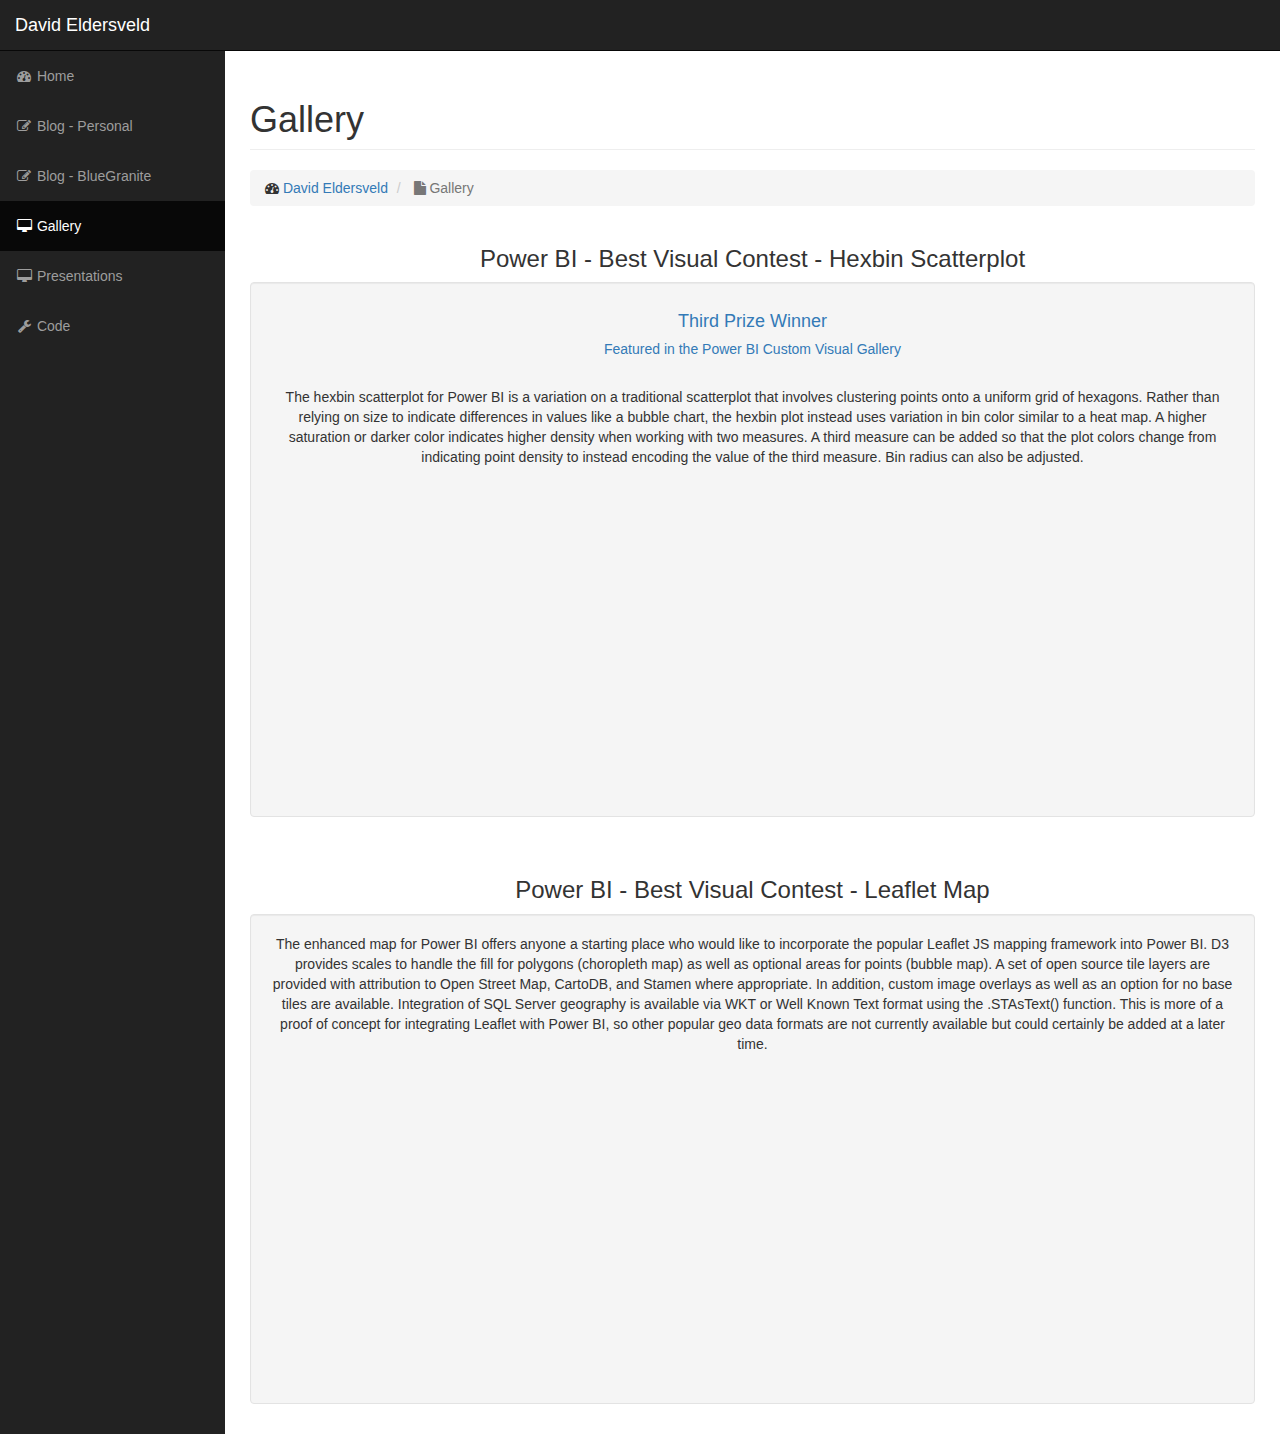
==== gallery.html @ a7c1dbcd "Bootstrap design" ====
<!DOCTYPE html>
<html lang="en">

<head>

    <meta charset="utf-8">
    <meta http-equiv="X-UA-Compatible" content="IE=edge">
    <meta name="viewport" content="width=device-width, initial-scale=1">
    <meta name="description" content="">
    <meta name="author" content="">

    <title>David Eldersveld - dataveld.com</title>

    <!-- Bootstrap Core CSS -->
    <link href="css/bootstrap.min.css" rel="stylesheet">

    <!-- Custom CSS -->
    <link href="css/sb-admin.css" rel="stylesheet">

    <!-- Custom Fonts -->
    <link href="font-awesome/css/font-awesome.min.css" rel="stylesheet" type="text/css">

    <!-- HTML5 Shim and Respond.js IE8 support of HTML5 elements and media queries -->
    <!-- WARNING: Respond.js doesn't work if you view the page via file:// -->
    <!--[if lt IE 9]>
        <script src="https://oss.maxcdn.com/libs/html5shiv/3.7.0/html5shiv.js"></script>
        <script src="https://oss.maxcdn.com/libs/respond.js/1.4.2/respond.min.js"></script>
    <![endif]-->

</head>

<body>

    <div id="wrapper">

        <!-- Navigation -->
        <nav class="navbar navbar-inverse navbar-fixed-top" role="navigation">
            <!-- Brand and toggle get grouped for better mobile display -->
            <div class="navbar-header">
                <button type="button" class="navbar-toggle" data-toggle="collapse" data-target=".navbar-ex1-collapse">
                    <span class="sr-only">Toggle navigation</span>
                    <span class="icon-bar"></span>
                    <span class="icon-bar"></span>
                    <span class="icon-bar"></span>
                </button>
                <a class="navbar-brand" href="index.html">David Eldersveld</a>
            </div>
            <!-- Top Menu Items -->
            <ul class="nav navbar-right top-nav">
            </ul>
            <!-- Sidebar Menu Items - These collapse to the responsive navigation menu on small screens -->
            <div class="collapse navbar-collapse navbar-ex1-collapse">
                <ul class="nav navbar-nav side-nav">
                    <li>
                        <a href="index.html"><i class="fa fa-fw fa-dashboard"></i> Home</a>
                    </li>
                    <li>
                        <a href="http://blog.dataveld.com" target="blank"><i class="fa fa-fw fa-edit"></i> Blog - Personal</a>
                    </li>
					<li>
                        <a href="http://www.blue-granite.com/blog/author/david-eldersveld" target="blank"><i class="fa fa-fw fa-edit"></i> Blog - BlueGranite</a>
                    </li>
					<li class="active">
                        <a href="gallery.html"><i class="fa fa-fw fa-desktop"></i> Gallery</a>
                    </li>
					<li>
                        <a href="presentations.html"><i class="fa fa-fw fa-desktop"></i> Presentations</a>
                    </li>
                    <li>
                        <a href="http://code.dataveld.com" target="blank"><i class="fa fa-fw fa-wrench"></i> Code</a>
                    </li>
                </ul>
            </div>
            <!-- /.navbar-collapse -->
        </nav>

        <div id="page-wrapper">

            <div class="container-fluid">

                <!-- Page Heading -->
                <div class="row">
                    <div class="col-lg-12">
                        <h1 class="page-header">
                            Gallery
                            <!--<small>Subheading</small>-->
                        </h1>
                        <ol class="breadcrumb">
                            <li>
                                <i class="fa fa-dashboard"></i>  <a href="index.html">David Eldersveld</a>
                            </li>
                            <li class="active">
                                <i class="fa fa-file"></i> Gallery
                            </li>
                        </ol>
                    </div>
                </div>
                <!-- /.row -->
				
				<center>
					<!--Power BI Best Visual Contest-->
					<h3>Power BI - Best Visual Contest - Hexbin Scatterplot</h3>
					<div class="well">
						<a href="http://blogs.msdn.com/b/powerbi/archive/2015/10/08/power-bi-best-visual-contest-announcing-the-contest-winners.aspx" target="blank"><h4>Third Prize Winner</h4></a>
						<a href="https://app.powerbi.com/visuals" target="blank"><h5>Featured in the Power BI Custom Visual Gallery</h5></a>
						<br>
						<p>The hexbin scatterplot for Power BI is a variation on a traditional scatterplot that involves clustering points onto a uniform grid of hexagons. 
							Rather than relying on size to indicate differences in values like a bubble chart, the hexbin plot instead uses variation in bin color similar to a heat map. 
							A higher saturation or darker color indicates higher density when working with two measures. 
							A third measure can be added so that the plot colors change from indicating point density to instead encoding the value of the third measure. 
							Bin radius can also be adjusted.
						</p>
						<iframe width="420" height="315" src="https://www.youtube.com/embed/XLYOFf0S6S8" frameborder="0" allowfullscreen></iframe>
					</div>
					<br>
					<h3>Power BI - Best Visual Contest - Leaflet Map</h3>
					<div class="well">
						<p>The enhanced map for Power BI offers anyone a starting place who would like to incorporate the popular Leaflet JS mapping framework into Power BI. 
						D3 provides scales to handle the fill for polygons (choropleth map) as well as optional areas for points (bubble map).
						A set of open source tile layers are provided with attribution to Open Street Map, CartoDB, and Stamen where appropriate. 
						In addition, custom image overlays as well as an option for no base tiles are available.
						Integration of SQL Server geography is available via WKT or Well Known Text format using the .STAsText() function. 
						This is more of a proof of concept for integrating Leaflet with Power BI, so other popular geo data formats are not currently available but could certainly be added at a later time.
						</p>
						<iframe width="560" height="315" src="https://www.youtube.com/embed/PWOhtSVAP-Y" frameborder="0" allowfullscreen></iframe>
					</div>
				</center>
				
            </div>
            <!-- /.container-fluid -->

        </div>
        <!-- /#page-wrapper -->

    </div>
    <!-- /#wrapper -->

    <!-- jQuery -->
    <script src="js/jquery.js"></script>

    <!-- Bootstrap Core JavaScript -->
    <script src="js/bootstrap.min.js"></script>

</body>

</html>
---- css/sb-admin.css ----
/*!
 * Start Bootstrap - SB Admin Bootstrap Admin Template (http://startbootstrap.com)
 * Code licensed under the Apache License v2.0.
 * For details, see http://www.apache.org/licenses/LICENSE-2.0.
 */

/* Global Styles */

body {
    margin-top: 100px;
    background-color: #222;
}

@media(min-width:768px) {
    body {
        margin-top: 50px;
    }
}

#wrapper {
    padding-left: 0;
}

#page-wrapper {
    width: 100%;
    padding: 0;
    background-color: #fff;
}

.huge {
    font-size: 50px;
    line-height: normal;
}

@media(min-width:768px) {
    #wrapper {
        padding-left: 225px;
    }

    #page-wrapper {
        padding: 10px;
    }
}

/* Top Navigation */

.top-nav {
    padding: 0 15px;
}

.top-nav>li {
    display: inline-block;
    float: left;
}

.top-nav>li>a {
    padding-top: 15px;
    padding-bottom: 15px;
    line-height: 20px;
    color: #999;
}

.top-nav>li>a:hover,
.top-nav>li>a:focus,
.top-nav>.open>a,
.top-nav>.open>a:hover,
.top-nav>.open>a:focus {
    color: #fff;
    background-color: #000;
}

.top-nav>.open>.dropdown-menu {
    float: left;
    position: absolute;
    margin-top: 0;
    border: 1px solid rgba(0,0,0,.15);
    border-top-left-radius: 0;
    border-top-right-radius: 0;
    background-color: #fff;
    -webkit-box-shadow: 0 6px 12px rgba(0,0,0,.175);
    box-shadow: 0 6px 12px rgba(0,0,0,.175);
}

.top-nav>.open>.dropdown-menu>li>a {
    white-space: normal;
}

ul.message-dropdown {
    padding: 0;
    max-height: 250px;
    overflow-x: hidden;
    overflow-y: auto;
}

li.message-preview {
    width: 275px;
    border-bottom: 1px solid rgba(0,0,0,.15);
}

li.message-preview>a {
    padding-top: 15px;
    padding-bottom: 15px;
}

li.message-footer {
    margin: 5px 0;
}

ul.alert-dropdown {
    width: 200px;
}

/* Side Navigation */

@media(min-width:768px) {
    .side-nav {
        position: fixed;
        top: 51px;
        left: 225px;
        width: 225px;
        margin-left: -225px;
        border: none;
        border-radius: 0;
        overflow-y: auto;
        background-color: #222;
        bottom: 0;
        overflow-x: hidden;
        padding-bottom: 40px;
    }

    .side-nav>li>a {
        width: 225px;
    }

    .side-nav li a:hover,
    .side-nav li a:focus {
        outline: none;
        background-color: #000 !important;
    }
}

.side-nav>li>ul {
    padding: 0;
}

.side-nav>li>ul>li>a {
    display: block;
    padding: 10px 15px 10px 38px;
    text-decoration: none;
    color: #999;
}

.side-nav>li>ul>li>a:hover {
    color: #fff;
}

/* Flot Chart Containers */

.flot-chart {
    display: block;
    height: 400px;
}

.flot-chart-content {
    width: 100%;
    height: 100%;
}

/* Custom Colored Panels */

.huge {
    font-size: 40px;
}

.panel-green {
    border-color: #5cb85c;
}

.panel-green > .panel-heading {
    border-color: #5cb85c;
    color: #fff;
    background-color: #5cb85c;
}

.panel-green > a {
    color: #5cb85c;
}

.panel-green > a:hover {
    color: #3d8b3d;
}

.panel-red {
    border-color: #d9534f;
}

.panel-red > .panel-heading {
    border-color: #d9534f;
    color: #fff;
    background-color: #d9534f;
}

.panel-red > a {
    color: #d9534f;
}

.panel-red > a:hover {
    color: #b52b27;
}

.panel-yellow {
    border-color: #f0ad4e;
}

.panel-yellow > .panel-heading {
    border-color: #f0ad4e;
    color: #fff;
    background-color: #f0ad4e;
}

.panel-yellow > a {
    color: #f0ad4e;
}

.panel-yellow > a:hover {
    color: #df8a13;
}
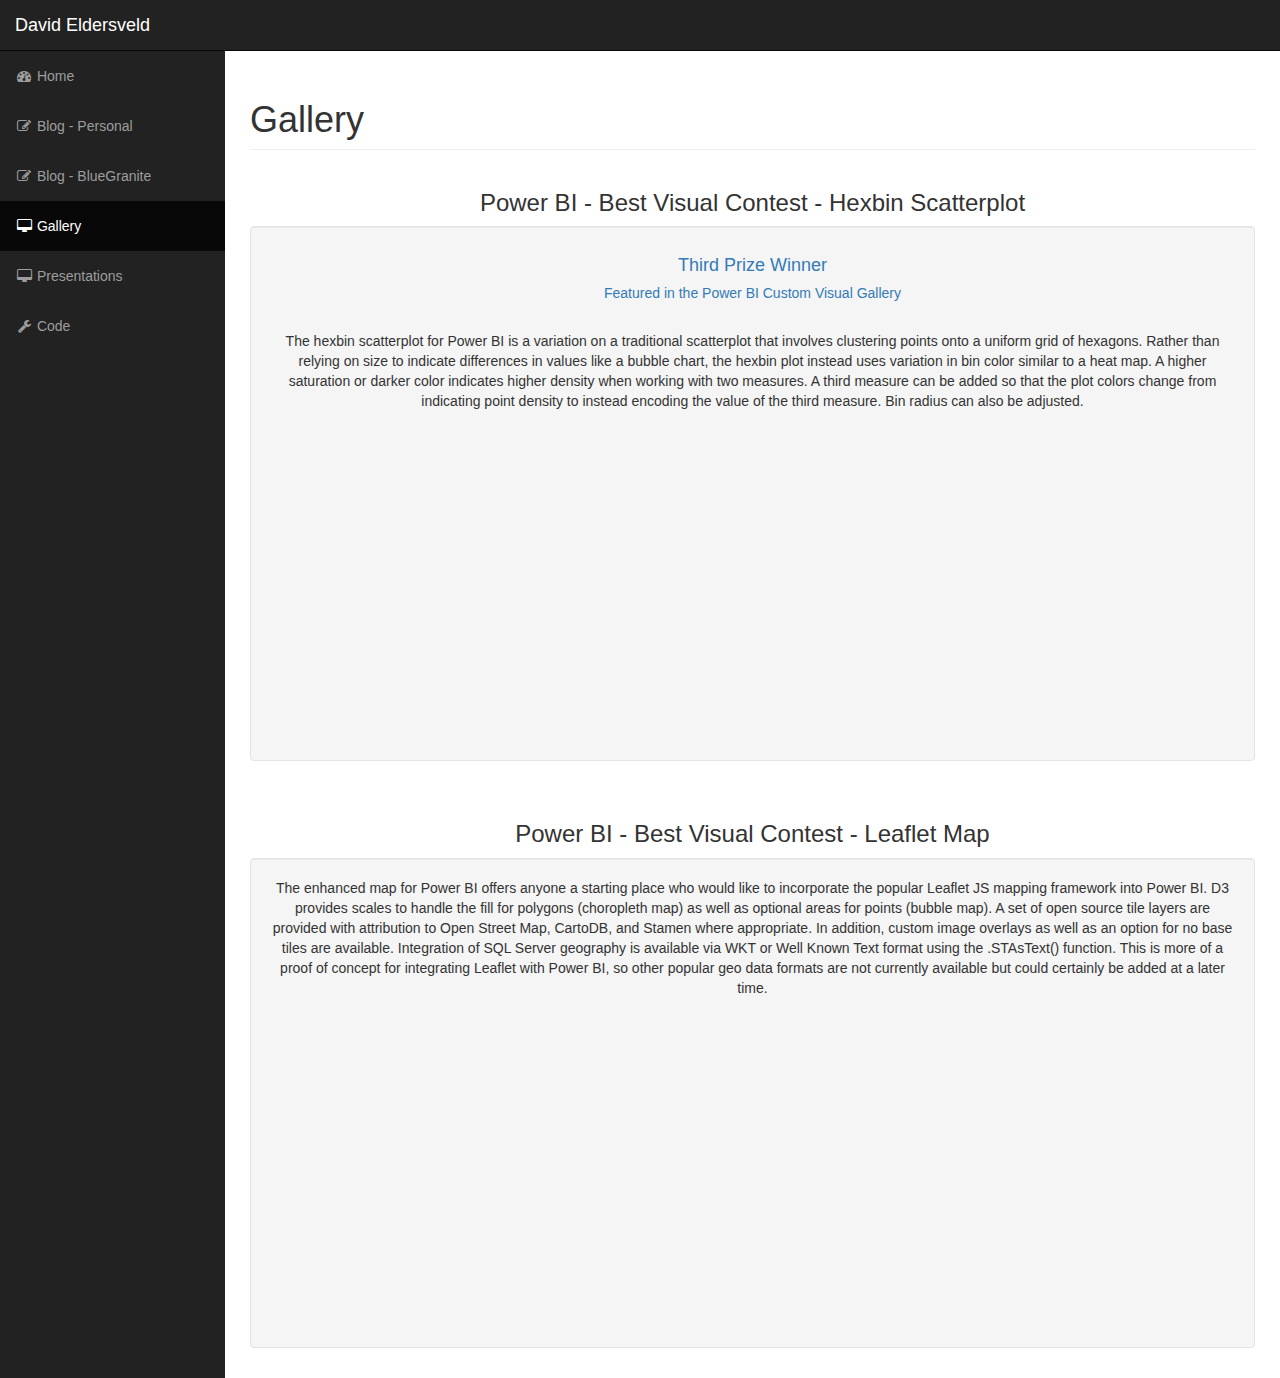
==== commit 23c793a2: "additional starter content" ====
--- a/gallery.html
+++ b/gallery.html
@@ -85,14 +85,14 @@
                             Gallery
                             <!--<small>Subheading</small>-->
                         </h1>
-                        <ol class="breadcrumb">
+                        <!--<ol class="breadcrumb">
                             <li>
                                 <i class="fa fa-dashboard"></i>  <a href="index.html">David Eldersveld</a>
                             </li>
                             <li class="active">
                                 <i class="fa fa-file"></i> Gallery
                             </li>
-                        </ol>
+                        </ol>-->
                     </div>
                 </div>
                 <!-- /.row -->
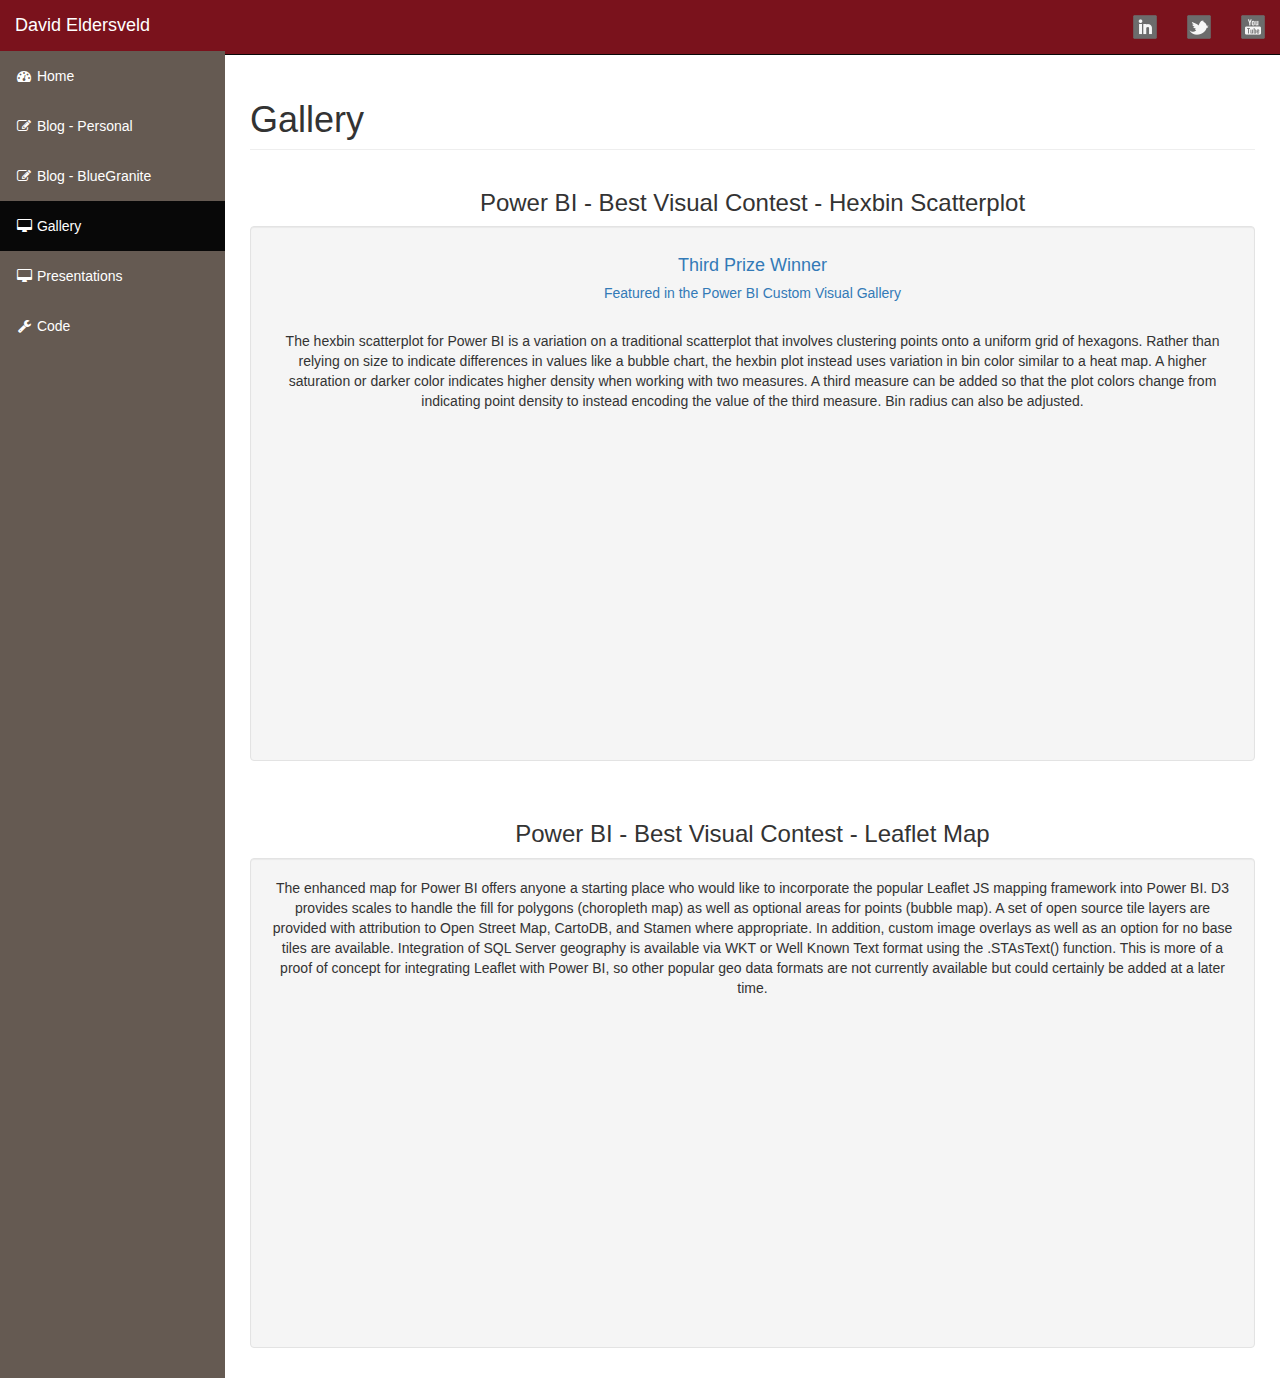
==== commit adc1399b: "update" ====
--- a/gallery.html
+++ b/gallery.html
@@ -47,6 +47,21 @@
             </div>
             <!-- Top Menu Items -->
             <ul class="nav navbar-right top-nav">
+				<li>
+					<a href="http://www.linkedin.com/in/davideldersveld" target="blank">
+						<img src="assets/images/icon-linkedin.png"></img>
+					</a>
+				</li>
+				<li>
+					<a href="http://www.twitter.com/@dr_eldersveld" target="blank">
+						<img src="assets/images/icon-twitter.png"></img>
+					</a>
+				</li>
+				<li>
+					<a href="https://www.youtube.com/channel/UCa0duz1S02M5vjBDFnMO2fQ" target="blank">
+						<img src="assets/images/icon-youtube.png"></img>
+					</a>
+				</li>
             </ul>
             <!-- Sidebar Menu Items - These collapse to the responsive navigation menu on small screens -->
             <div class="collapse navbar-collapse navbar-ex1-collapse">
--- a/css/sb-admin.css
+++ b/css/sb-admin.css
@@ -8,7 +8,7 @@
 
 body {
     margin-top: 100px;
-    background-color: #222;
+    background-color: #655a52;
 }
 
 @media(min-width:768px) {
@@ -122,7 +122,7 @@
         border: none;
         border-radius: 0;
         overflow-y: auto;
-        background-color: #222;
+        background-color: #655a52;
         bottom: 0;
         overflow-x: hidden;
         padding-bottom: 40px;
@@ -224,4 +224,21 @@
 
 .panel-yellow > a:hover {
     color: #df8a13;
+}
+
+.youtube-embed-container {
+	position: relative;
+	padding-bottom: 56.25%; /* 16/9 ratio */
+	padding-top: 30px; /* IE6 workaround*/
+	height: 315;
+	overflow: hidden;
+}
+
+.dre-title {
+	color:white;
+	font-family:Comfortaa,Helvetica,Arial,sans-serif;
+	font-size: 18pt;
+    font-weight: 100;
+    letter-spacing: 1px;
+    text-decoration: none;
 }